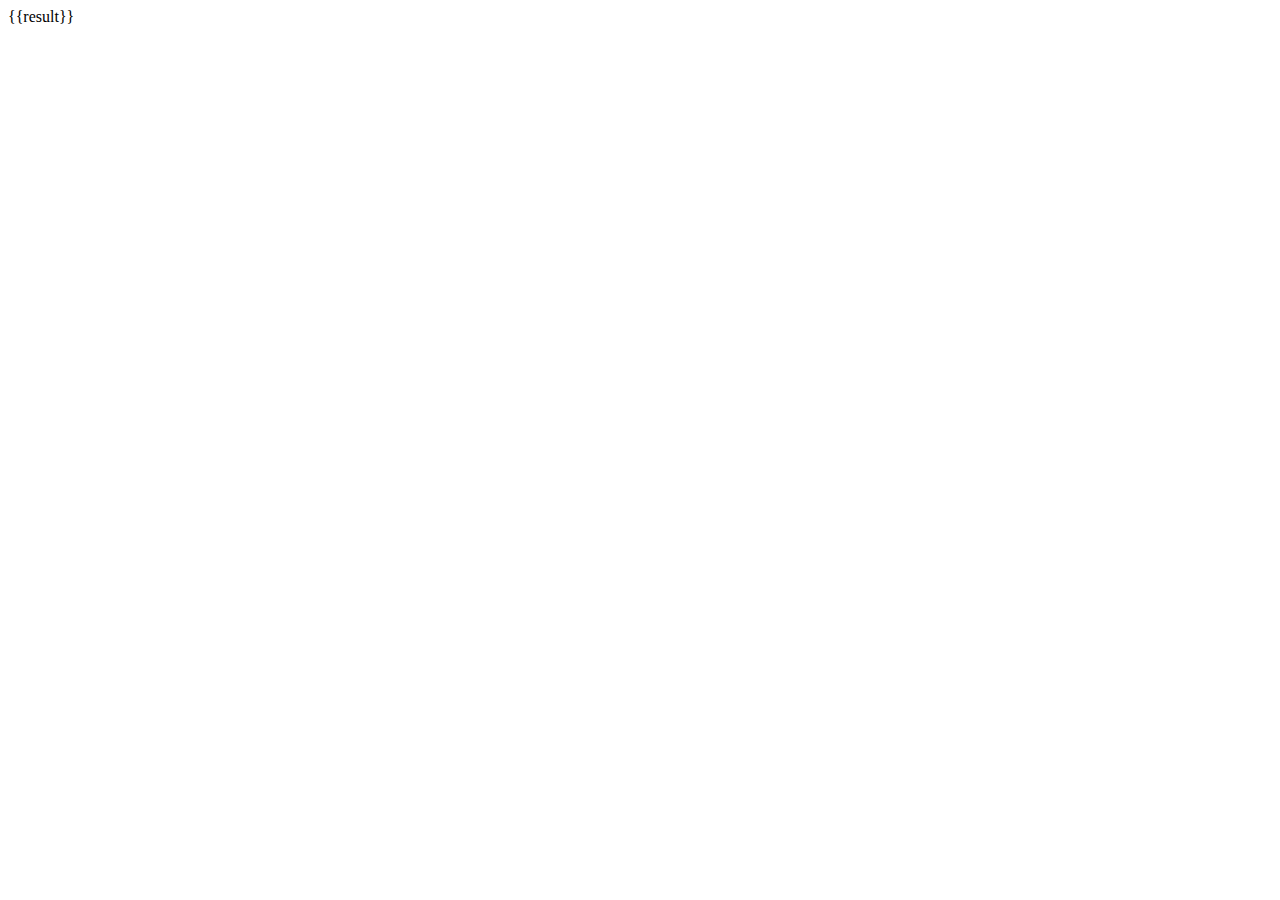
==== templates/result.html @ e80a1312 "first commit" ====
<!DOCTYPE html>
<html lang="en">

<head>
    <meta charset="UTF-8">
    <meta http-equiv="X-UA-Compatible" content="IE=edge">
    <meta name="viewport" content="width=device-width, initial-scale=1.0">
    <title>RESULT</title>
</head>

<body>
    {{result}}
</body>

</html>
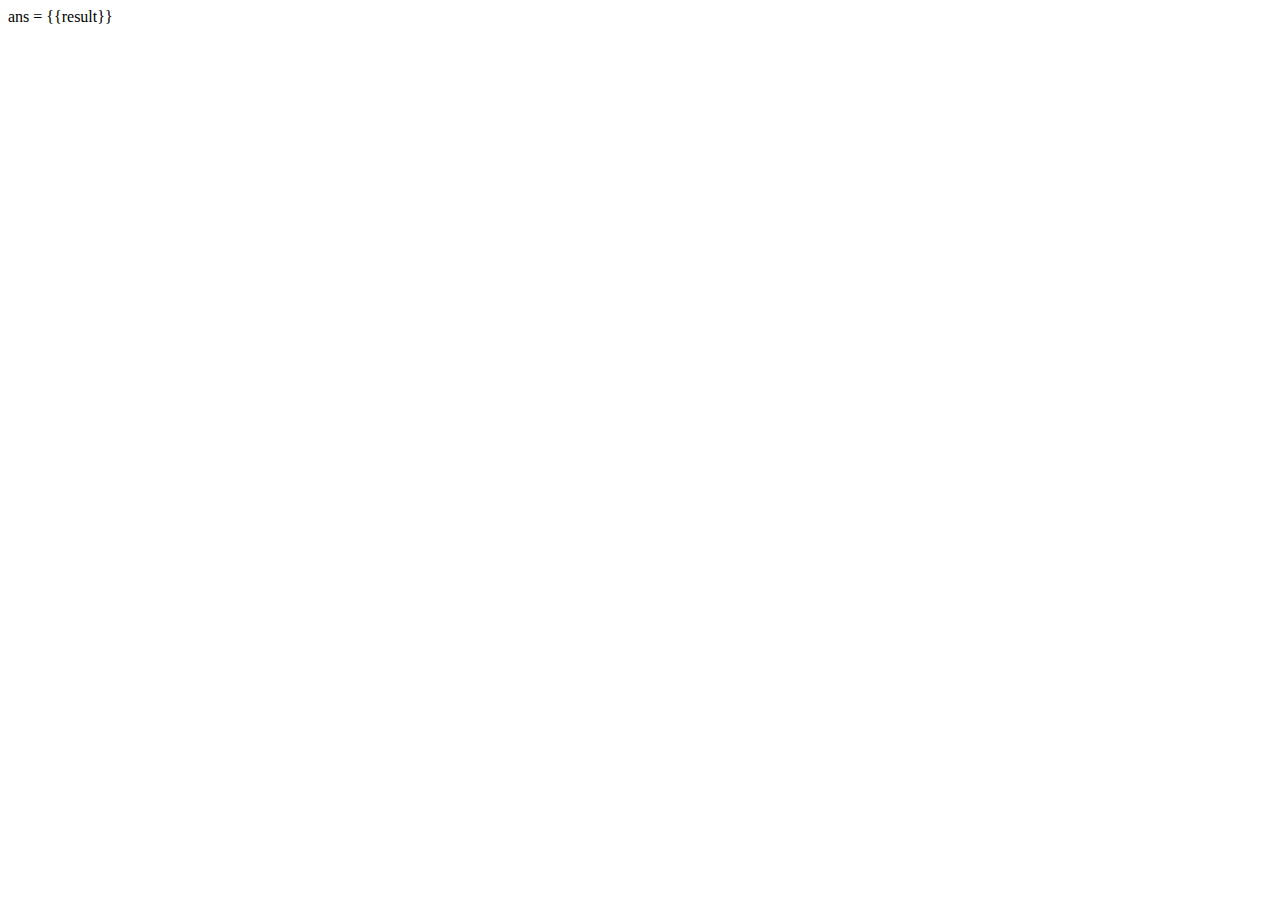
==== commit a9f2ec2f: "heruku deployment" ====
--- a/templates/result.html
+++ b/templates/result.html
@@ -9,7 +9,7 @@
 </head>
 
 <body>
-    {{result}}
+    ans = {{result}}
 </body>
 
 </html>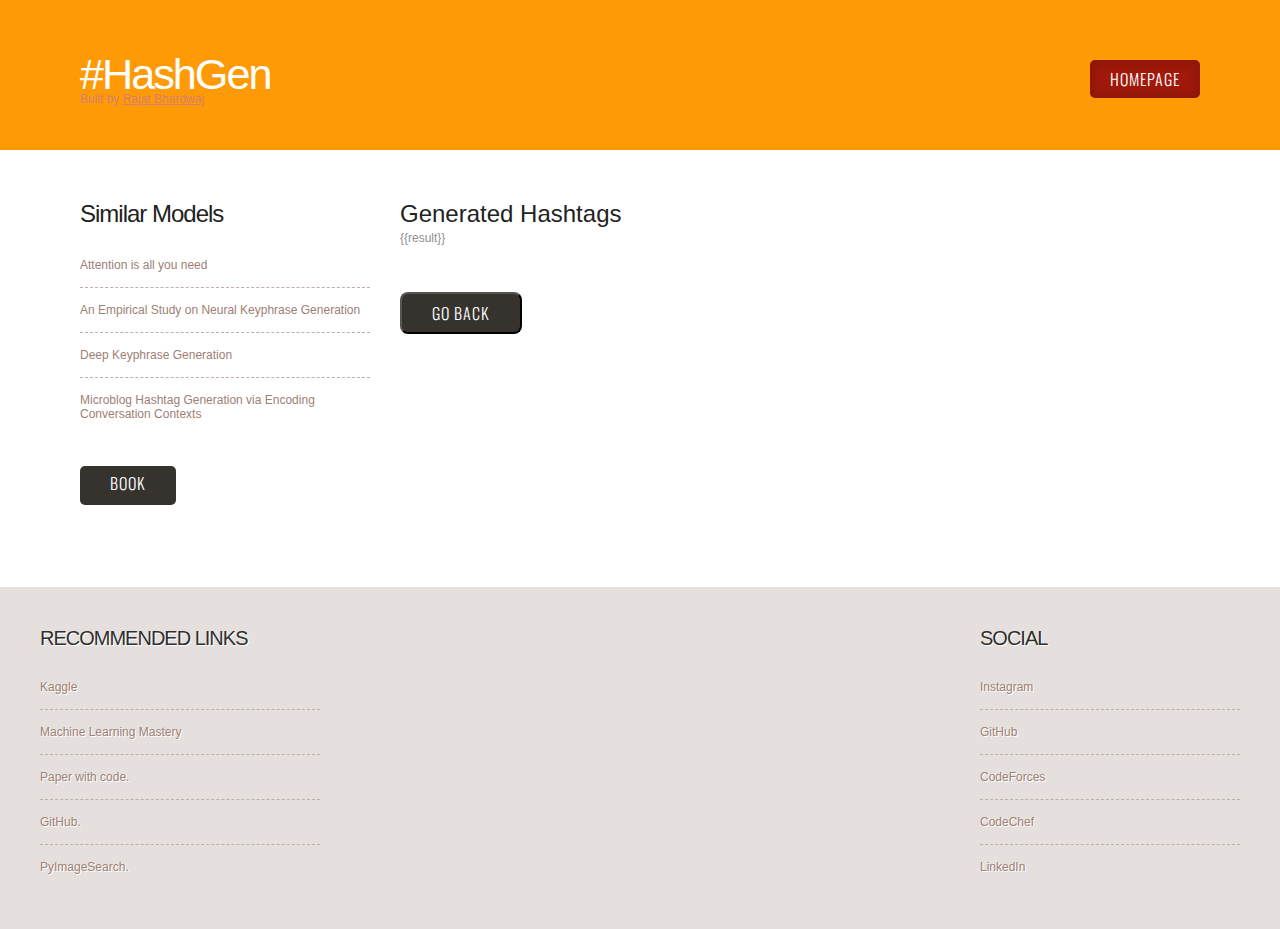
==== commit f6d7539f: "front end finished" ====
--- a/templates/result.html
+++ b/templates/result.html
@@ -1,15 +1,91 @@
-<!DOCTYPE html>
-<html lang="en">
+<!DOCTYPE html PUBLIC "-//W3C//DTD XHTML 1.0 Strict//EN" "http://www.w3.org/TR/xhtml1/DTD/xhtml1-strict.dtd">
+
+<html xmlns="http://www.w3.org/1999/xhtml">
 
 <head>
-    <meta charset="UTF-8">
-    <meta http-equiv="X-UA-Compatible" content="IE=edge">
-    <meta name="viewport" content="width=device-width, initial-scale=1.0">
-    <title>RESULT</title>
+    <meta name="keywords" content="" />
+    <meta name="description" content="" />
+    <meta http-equiv="content-type" content="text/html; charset=utf-8" />
+    <title>#HashGen</title>
+
+    <link href='http://fonts.googleapis.com/css?family=Oswald:400,300' rel='stylesheet' type='text/css' />
+    <link href='http://fonts.googleapis.com/css?family=Abel|Satisfy' rel='stylesheet' type='text/css' />
+    <link href="/static/default.css" rel="stylesheet" type="text/css" media="all" />
+    <!--[if IE 6]>
+<link href="default_ie6.css" rel="stylesheet" type="text/css" />
+<![endif]-->
 </head>
 
 <body>
-    ans = {{result}}
+    <div id="header-wrapper">
+        <div id="header">
+            <div id="logo">
+                <h1>#HashGen
+                </h1>
+                <p>Built by <a href="https://github.com/rajatbhardwaj1" rel="nofollow">Rajat Bhardwaj</a></p>
+            </div>
+            <div id="menu">
+                <ul>
+                    <li class="current_page_item"><a href="#" accesskey="1" title="" onclick="history.back()">Homepage</a></li>
+                    <!-- <li><a href="#" accesskey="2" title="">Our Clients</a></li>
+                    <li><a href="#" accesskey="3" title="">About Us</a></li>
+                    <li><a href="#" accesskey="4" title="">Careers</a></li>
+                    <li><a href="#" accesskey="5" title="">Contact Us</a></li> -->
+                </ul>
+            </div>
+        </div>
+
+    </div>
+    <div id="wrapper">
+        <div id="page-wrapper">
+            <div id="page">
+                <div id="content">
+                    <h1>Generated Hashtags</h1>
+                    <p>{{result}}</p>
+                    <button onclick="history.back()">Go back</button>
+                </div>
+                <div id="sidebar">
+                    <h2>Similar Models</h2>
+                    <ul class="style1">
+                        <li class="first"><a href="https://proceedings.neurips.cc/paper/2017/hash/3f5ee243547dee91fbd053c1c4a845aa-Abstract.html">Attention is all you need</a></li>
+                        <li><a href="https://arxiv.org/abs/2009.10229">An Empirical Study on Neural Keyphrase Generation</a></li>
+                        <li><a href="https://arxiv.org/abs/1704.06879">Deep Keyphrase Generation</a></li>
+                        <li><a href="https://aclanthology.org/N19-1164/">Microblog Hashtag Generation via Encoding Conversation Contexts</a></li>
+
+                    </ul>
+                    <p class="button-style"><a href="https://d2l.ai/index.html">Book</a></p>
+                </div>
+            </div>
+        </div>
+
+    </div>
+    <div id="footer-bg">
+        <div id="footer-content" class="container">
+            <div id="column1">
+                <h2>Recommended Links</h2>
+                <ul class="style1">
+                    <li class="first"> <a href="https://www.kaggle.com/"> Kaggle</a> </li>
+                    <li><a href="https://machinelearningmastery.com/"> Machine Learning Mastery</a></li>
+                    <li><a href="https://paperswithcode.com/">Paper with code.</a></li>
+                    <li><a href="https://github.com/">GitHub.</a></li>
+                    <li><a href="https://pyimagesearch.com/"> PyImageSearch.</a></li>
+                </ul>
+            </div>
+
+            <div id="column4">
+                <h2>Social</h2>
+                <ul class="style1">
+
+                    <li class="first"><a href="https://www.instagram.com/r.b._._/">Instagram</a></li>
+                    <li> <a href="https://github.com/rajatbhardwaj1">GitHub</a> </li>
+                    <li><a href="https://codeforces.com/profile/rajat11">CodeForces</a></li>
+                    <li><a href="https://www.codechef.com/">CodeChef</a></li>
+                    <li><a href="https://www.linkedin.com/in/rajat-bhardwaj-117184222/">LinkedIn</a></li>
+                </ul>
+            </div>
+        </div>
+    </div>
+
 </body>
 
 </html>--- a/static/default.css
+++ b/static/default.css
@@ -0,0 +1,499 @@
+/*
+Design by TEMPLATED
+http://templated.co
+Released for free under the Creative Commons Attribution License
+*/
+
+body {
+    margin: 0px 0px 0px 0px;
+    padding: 0;
+    background: #FF9A07 url("https://static.vecteezy.com/system/resources/previews/001/987/871/original/abstract-black-stripes-diagonal-background-free-vector.jpg") repeat;
+    font-family: Arial, Helvetica, sans-serif;
+    font-size: 12px;
+    color: #8F8F8F;
+}
+
+h1,
+h2,
+h3 {
+    margin: 0;
+    padding: 0;
+    font-weight: 200;
+    color: #222222;
+}
+
+h2 {
+    font-size: 3em;
+}
+
+p,
+ol,
+ul {
+    margin-top: 0px;
+    padding: 0px;
+}
+
+p,
+ol {
+    line-height: 180%;
+}
+
+input[type=button],
+input[type=submit],
+input[type=reset] {
+    background-color: #04AA6D;
+    border: none;
+    color: white;
+    padding: 16px 32px;
+    text-decoration: none;
+    margin: 4px 2px;
+    cursor: pointer;
+    display: inline-block;
+    margin-top: 30px;
+    padding: 7px 30px;
+    background: #36332E;
+    border-radius: 8px;
+    letter-spacing: 1px;
+    background: #36332E;
+    text-decoration: none;
+    text-transform: uppercase;
+    font-family: 'Oswald', sans-serif;
+    font-weight: 300;
+    font-size: 16px;
+    color: #FFFFFF;
+}
+
+strong {}
+
+a {
+    color: #5C5539;
+}
+
+a:hover {
+    text-decoration: none;
+}
+
+a img {
+    border: none;
+}
+
+img.border {}
+
+img.alignleft {
+    float: left;
+    margin-right: 30px;
+}
+
+img.alignright {
+    float: right;
+}
+
+img.aligncenter {
+    margin: 0px auto;
+}
+
+hr {
+    display: none;
+}
+
+
+/** WRAPPER */
+
+#wrapper {
+    overflow: hidden;
+    background: #FFFFFF;
+}
+
+.container {
+    width: 1200px;
+    margin: 0px auto;
+}
+
+.clearfix {
+    clear: both;
+}
+
+
+/* Header */
+
+#header-wrapper {
+    overflow: hidden;
+    background: #FF9A07 url("https://static.vecteezy.com/system/resources/previews/001/987/871/original/abstract-black-stripes-diagonal-background-free-vector.jpg") repeat;
+}
+
+#header {
+    width: 1200px;
+    height: 150px;
+    margin: 0 auto;
+    padding: 0px 0px;
+}
+
+
+/* Logo */
+
+#logo {
+    float: left;
+    width: 310px;
+    height: 150px;
+    padding: 0px 0px 0px 40px;
+}
+
+#logo h1 {
+    padding: 50px 0px 0px 0px;
+    letter-spacing: -2px;
+    font-size: 3.6em;
+}
+
+#logo h1 {
+    text-decoration: none;
+    color: #FFFFFF;
+}
+
+#logo p {
+    margin-top: -10px;
+    color: #D5806F;
+}
+
+#logo p a {
+    color: #D5806F;
+}
+
+
+/* Menu */
+
+#menu {
+    float: right;
+    width: 810px;
+    height: 80px;
+    padding: 20px 40px 0px 0px;
+}
+
+#menu ul {
+    float: right;
+    margin: 0;
+    padding: 40px 0px 0px 0px;
+    list-style: none;
+    line-height: normal;
+}
+
+#menu li {
+    float: left;
+}
+
+#menu a {
+    display: block;
+    margin-left: 1px;
+    padding: 7px 20px 7px 20px;
+    letter-spacing: 1px;
+    text-decoration: none;
+    text-align: center;
+    text-transform: uppercase;
+    font-family: 'Oswald', sans-serif;
+    font-size: 16px;
+    font-weight: 300;
+    color: #FFFFFF;
+}
+
+#menu a:hover,
+#menu .current_page_item a {
+    text-decoration: none;
+    background: #A0190A;
+    box-shadow: inset 0px 0px 10px 5px rgba(0, 0, 0, .1);
+    border-radius: 5px;
+    color: #FFFFFF;
+}
+
+
+/* Page */
+
+#page-wrapper {
+    overflow: hidden;
+}
+
+#page {
+    overflow: hidden;
+    width: 1120px;
+    margin: 0px auto;
+    padding: 50px 40px;
+    color: #8F8F8F;
+}
+
+
+/** CONTENT */
+
+#wide-content {}
+
+#wide-content h2 {
+    padding: 0px 0px 20px 0px;
+    letter-spacing: -1px;
+    font-size: 36px;
+    color: #222222;
+}
+
+
+/** CONTENT */
+
+#content {
+    float: right;
+    width: 800px;
+    padding: 0px 0px 0px 0px;
+}
+
+#content h2 {
+    padding: 0px 0px 20px 0px;
+    letter-spacing: -1px;
+    font-size: 36px;
+    color: #222222;
+}
+
+#content button {
+    display: inline-block;
+    margin-top: 30px;
+    padding: 7px 30px;
+    background: #36332E;
+    border-radius: 8px;
+    letter-spacing: 1px;
+    background: #36332E;
+    text-decoration: none;
+    text-transform: uppercase;
+    font-family: 'Oswald', sans-serif;
+    font-weight: 300;
+    font-size: 16px;
+    color: #FFFFFF;
+}
+
+#content .subtitle {
+    padding: 0px 0px 30px 0px;
+    text-transform: uppercase;
+    font-family: 'Oswald', sans-serif;
+    font-size: 18px;
+    color: #81AFC5;
+}
+
+
+/** SIDEBAR */
+
+#sidebar {
+    float: left;
+    width: 290px;
+    padding: 0px 0px 20px 0px;
+}
+
+#sidebar h2 {
+    padding: 0px 0px 30px 0px;
+    letter-spacing: -1px;
+    font-size: 2em;
+}
+
+
+/* Footer */
+
+#footer {
+    margin: 0 auto;
+    padding: 50px 0px 50px 0px;
+}
+
+#footer p {
+    font-size: 12px;
+    color: #C5351E;
+}
+
+#footer a {
+    color: #C5351E;
+}
+
+
+/* Three Column Footer Content */
+
+#footer-bg {
+    overflow: hidden;
+    padding: 40px 0px;
+    background: #E5E0DD url("https://static.vecteezy.com/system/resources/previews/001/987/871/original/abstract-black-stripes-diagonal-background-free-vector.jpg") repeat;
+}
+
+#footer-content {
+    color: #67C8E3;
+}
+
+#footer-content h2 {
+    margin: 0px;
+    padding: 0px 0px 30px 0px;
+    letter-spacing: -1px;
+    text-shadow: 1px 1px 0px #FFFFFF;
+    text-transform: uppercase;
+    font-size: 20px;
+    font-weight: 200;
+    color: #303030;
+}
+
+#footer-content a {}
+
+#footer-content a:hover {
+    text-decoration: underline;
+}
+
+#column1 {
+    float: left;
+    width: 280px;
+    margin-right: 30px;
+}
+
+#column1 p {
+    line-height: 1;
+}
+
+#column2 {
+    float: left;
+    width: 280px;
+    margin-right: 30px;
+}
+
+#column3 {
+    float: left;
+    width: 280px;
+}
+
+#column4 {
+    float: right;
+    width: 260px;
+}
+
+
+/* Banner Style */
+
+#banner-wrapper {}
+
+#banner {
+    overflow: hidden;
+    width: 1160px;
+    margin: 20px auto 50px auto;
+}
+
+#banner .img-border {
+    height: 500px;
+    border: 15px solid #FFEF11;
+}
+
+
+/* Button Style */
+
+.button-style {
+    display: inline-block;
+    margin-top: 30px;
+    padding: 7px 30px;
+    background: #36332E;
+    border-radius: 5px;
+}
+
+.button-style a {
+    letter-spacing: 1px;
+    text-decoration: none;
+    text-transform: uppercase;
+    font-family: 'Oswald', sans-serif;
+    font-weight: 300;
+    font-size: 16px;
+    color: #FFFFFF;
+}
+
+
+/* List Style 1 */
+
+ul.style1 {
+    margin: 0px;
+    padding: 0px;
+    list-style: none;
+}
+
+ul.style1 li {
+    padding: 15px 0px 15px 0px;
+    border-top: 1px dashed #C0AFA8;
+}
+
+ul.style1 a {
+    text-shadow: 1px 1px 0px #FFFFFF;
+    text-decoration: none;
+    color: #9E8076;
+}
+
+ul.style1 a:hover {
+    text-decoration: underline;
+    color: #6B6B6B;
+}
+
+ul.style1 .first {
+    padding-top: 0px;
+    border-top: none;
+}
+
+
+/* Recent News */
+
+#recent-news {
+    overflow: hidden;
+    width: 1120px;
+    margin: 0px auto;
+    padding: 50px 40px;
+    background: #36332E;
+    color: #8C8C8C;
+}
+
+#recent-news h2 {
+    padding: 0px 0px 20px 0px;
+    font-family: Arial, Helvetica, sans-serif;
+    font-size: 2.5em;
+    color: #EDEDED;
+}
+
+#recent-news .date {
+    padding: 0px 0px 10px 0px;
+    font-weight: bold;
+    font-style: normal;
+    color: #E3E3E3;
+}
+
+#recent-news p {
+    font-style: italic;
+}
+
+#recent-news a {
+    font-style: normal;
+    color: #B8B8B8;
+}
+
+#recent-news #rbox1 {
+    float: left;
+    width: 250px;
+    margin-right: 40px;
+}
+
+#recent-news #rbox2 {
+    float: left;
+    width: 250px;
+    margin-right: 40px;
+}
+
+#recent-news #rbox3 {
+    float: left;
+    width: 250px;
+}
+
+#recent-news #rbox4 {
+    float: right;
+    width: 250px;
+}
+
+
+/* Button Style */
+
+.button-style1 {
+    margin-top: 30px;
+}
+
+.button-style1 a {
+    padding: 10px 25px;
+    background: #EBB462;
+    border-radius: 5px;
+    text-decoration: none;
+    text-shadow: 1px 1px 0px #FCE3BB;
+    color: #36332E !important;
+}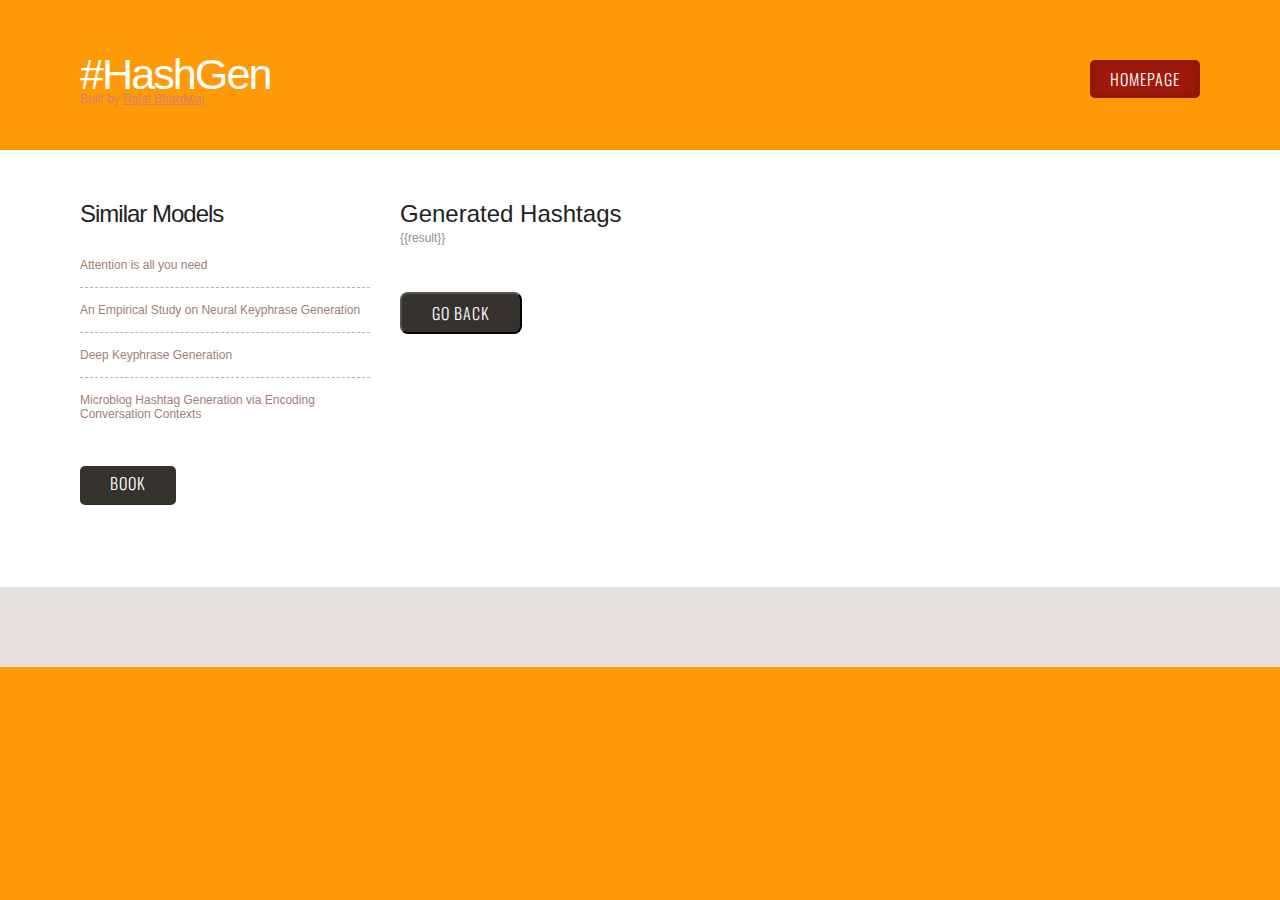
==== commit 08281ddd: "front end" ====
--- a/templates/result.html
+++ b/templates/result.html
@@ -61,28 +61,7 @@
     </div>
     <div id="footer-bg">
         <div id="footer-content" class="container">
-            <div id="column1">
-                <h2>Recommended Links</h2>
-                <ul class="style1">
-                    <li class="first"> <a href="https://www.kaggle.com/"> Kaggle</a> </li>
-                    <li><a href="https://machinelearningmastery.com/"> Machine Learning Mastery</a></li>
-                    <li><a href="https://paperswithcode.com/">Paper with code.</a></li>
-                    <li><a href="https://github.com/">GitHub.</a></li>
-                    <li><a href="https://pyimagesearch.com/"> PyImageSearch.</a></li>
-                </ul>
-            </div>
 
-            <div id="column4">
-                <h2>Social</h2>
-                <ul class="style1">
-
-                    <li class="first"><a href="https://www.instagram.com/r.b._._/">Instagram</a></li>
-                    <li> <a href="https://github.com/rajatbhardwaj1">GitHub</a> </li>
-                    <li><a href="https://codeforces.com/profile/rajat11">CodeForces</a></li>
-                    <li><a href="https://www.codechef.com/">CodeChef</a></li>
-                    <li><a href="https://www.linkedin.com/in/rajat-bhardwaj-117184222/">LinkedIn</a></li>
-                </ul>
-            </div>
         </div>
     </div>
 
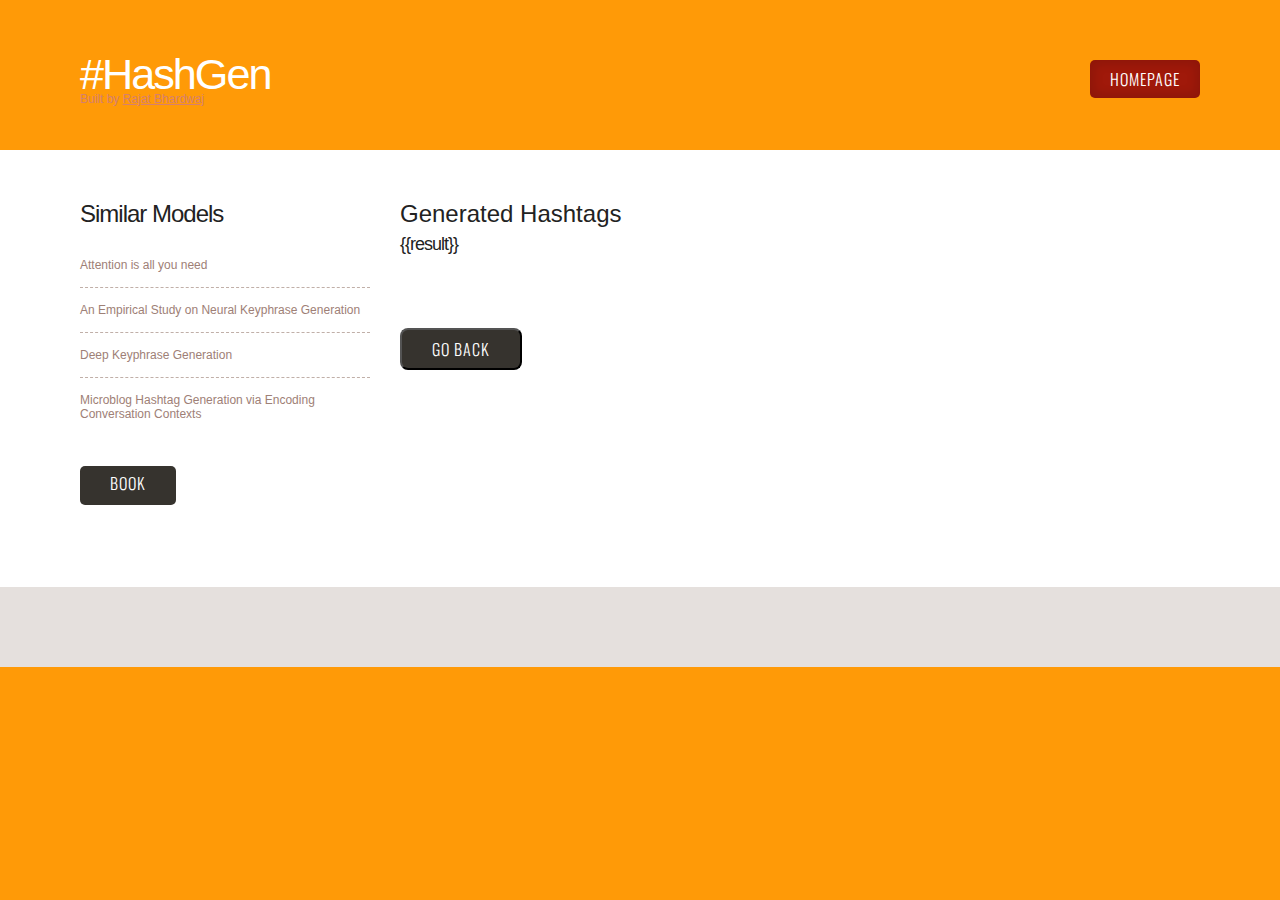
==== commit 02971fef: "final" ====
--- a/templates/result.html
+++ b/templates/result.html
@@ -41,7 +41,10 @@
             <div id="page">
                 <div id="content">
                     <h1>Generated Hashtags</h1>
-                    <p>{{result}}</p>
+                    <div id="result">
+                        <p>{{result}}</p>
+                    </div>
+
                     <button onclick="history.back()">Go back</button>
                 </div>
                 <div id="sidebar">
--- a/static/default.css
+++ b/static/default.css
@@ -336,6 +336,7 @@
     float: left;
     width: 280px;
     margin-right: 30px;
+    color: white;
 }
 
 #column1 p {
@@ -346,16 +347,26 @@
     float: left;
     width: 280px;
     margin-right: 30px;
+    color: white;
 }
 
 #column3 {
     float: left;
     width: 280px;
+    color: white;
 }
 
 #column4 {
     float: right;
     width: 260px;
+    color: white;
+}
+
+#result {
+    padding: 0px 0px 20px 0px;
+    letter-spacing: -1px;
+    font-size: 18px;
+    color: #222222;
 }
 
 
